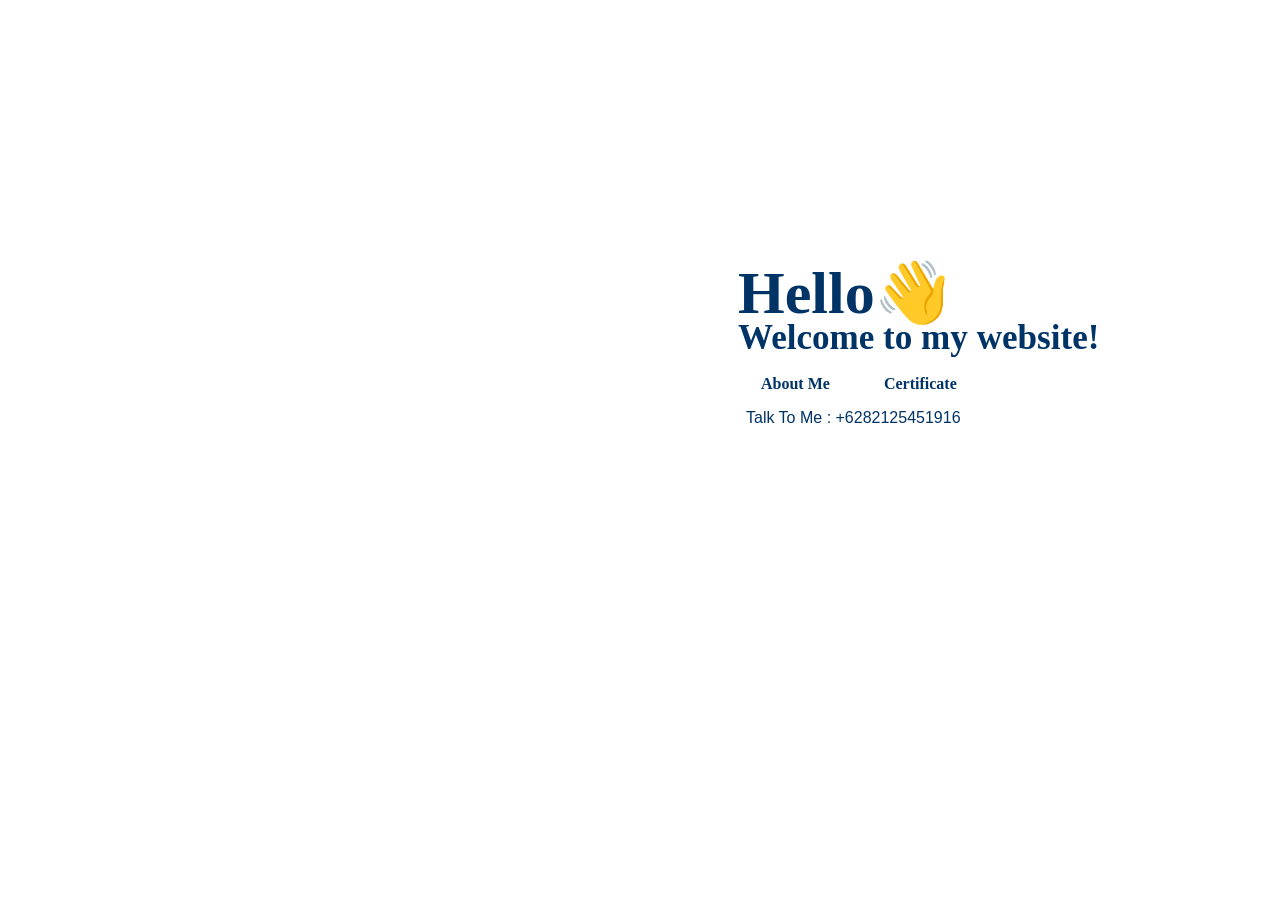
==== index.html @ c304ed49 "Add files via upload" ====
<!DOCTYPE html>
<html lang="en">
<head>
    <link rel="stylesheet" href="style.css">
    <meta charset="UTF-8">
    <meta name="viewport" content="width=device-width, initial-scale=1.0">
    <title>Home</title>
</head>
<body class="body_index">
    <div class="title">
        <h1>Hello👋</h1>
        <h3>Welcome to my website!</h3>
    </div>
        <a href="tentang.html" class="button-about">About Me</a>
        <a href="sertifikat.html" class="button-sertif">Certificate</a>
        <p class="telp">Talk To Me : +6282125451916</p>
</body>
</html>
---- style.css ----
.body{
    background: linear-gradient(90deg, rgb(30, 224, 179),rgb(15, 168, 198),rgb(0, 140, 255));
}

.body_index{
    background-image: url(asset/background.png);
    background-size: cover;
    background-position: center bottom;
    background-attachment: fixed;
}

.sub_text{
    color: #003366;
}

.telp{
    margin-left: 738px;
    color: #003366;
    font-family: 'Franklin Gothic Medium', 'Arial Narrow', Arial, sans-serif;
}

.title{
    margin-left: 730px;
    margin-top: 290px;
    font-size: 30px;
    line-height: 0.1;
    color: 	#003366;
}

.title_more{
    margin-left: 700px;
    margin-top: 210px;
    font-size: 30px;
    line-height: 0.1;
    color: 	#003366;
}

.foto_sky{
    width: 700px;
    height: 700px;
}

.button-about{
    margin-left: 733px;
    background-color: white;
    color: 	#003366;
    font-weight: bold;
    padding: 10px 20px;
    border-radius: 8px;
    text-decoration: none;
    transition: 0.3s;
}

.button-about:hover{
    background-color: #003366;
    color: white;
    transition: 0.3s ease-in-out;
}

.button-sertif{
    margin-left: 10px;
    background-color: white;
    color: 	#003366;
    font-weight: bold;
    padding: 10px 20px;
    border-radius: 8px;
    text-decoration: none;
    transition: 0.3s;
}

.button-sertif:hover{
    background-color: #003366;
    color: white;
    transition: 0.3s ease-in-out;
}

.button-back{
    display: inline-block;
    margin-top: 15px;
    background-color: white;
    color: 	#003366;
    font-weight: bold;
    padding: 10px 20px;
    border-radius: 8px;
    text-decoration: none;
    transition: 0.3s;
}

.button-back:hover{
    background-color: #003366;
    color: white;
    transition: 0.3s ease-in-out;
}

.button_more{
    display: inline-block;
    margin-top: 15px;
    background-color: white;
    color: 	#003366;
    font-weight: bold;
    padding: 10px 20px;
    border-radius: 8px;
    text-decoration: none;
    transition: 0.3s;
}

.button_more:hover{
    background-color: #003366;
    color: white;
    transition: 0.3s ease-in-out;
}

.baris-profil {
    display: flex;
    align-items: center;
    gap: 40px;
    margin-bottom: 60px;
}

.baris-profil {
    display: flex;       /* INI KUNCINYA agar sejajar sampingan */
    align-items: center; /* Agar teks & foto rata tengah secara vertikal */
    gap: 30px;           /* Jarak antara teks dan foto */
    margin: 20px 50px;   /* Jarak dari pinggir layar */
}

.teks-satu {
    flex: 2;             /* Teks mengambil ruang lebih banyak */
    text-align: justify;
    line-height: 1.6;
    font-size: 25px;
}

.bingkai-foto {
    flex: 1;             /* Foto mengambil ruang lebih sedikit */
    text-align: center;
}

.bingkai-foto img {
    max-width: 30s0px;    /* Tapi jangan sampai kegedean juga */
    border-radius: 15px;
}

.foto1{
    width: 250px;
    height: 250px;
}

/* Gaya untuk paragraf lainnya */
.teks-kanan { text-align: right; margin: 20px 50px; }
.teks-kiri { text-align: left; margin: 20px 50px; }

.baris-profil2 {
    display: flex;       /* INI KUNCINYA agar sejajar sampingan */
    align-items: center; /* Agar teks & foto rata tengah secara vertikal */
    gap: 30px;           /* Jarak antara teks dan foto */
    margin: 20px 50px;   /* Jarak dari pinggir layar */
}

.teks-dua {
    flex: 2;             /* Teks mengambil ruang lebih banyak */
    text-align: justify;
    line-height: 1.6;
    font-size: 25px;
}

.foto2{
    width: 300px;
    height: 250px;
}

.baris-profil3 {
    display: flex;       /* INI KUNCINYA agar sejajar sampingan */
    align-items: center; /* Agar teks & foto rata tengah secara vertikal */
    gap: 30px;           /* Jarak antara teks dan foto */
    margin: 20px 50px;   /* Jarak dari pinggir layar */
}

.teks-tiga {
    flex: 2;             /* Teks mengambil ruang lebih banyak */
    text-align: justify;
    line-height: 1.6;
    font-size: 25px;
}

.foto3{
    width: 250px;
    height: 250px;
}

.container-foto{
    display: flex;
    gap: 20px;
    justify-content: center;
    flex-wrap: wrap;
    margin-bottom: 20px;
}

.container-foto a{
    width: 30%;
    text-decoration: none;
}

.container-foto img{
    width: 100%;
    height: 200px;
    object-fit: cover;
    display: block;
}

.container-foto a img{
    width: 100%;
    height: 250px;
    object-fit: contain;
}

.container-foto a:hover img{
    transform: scale(1.05);
    transition: 0.3s;
}
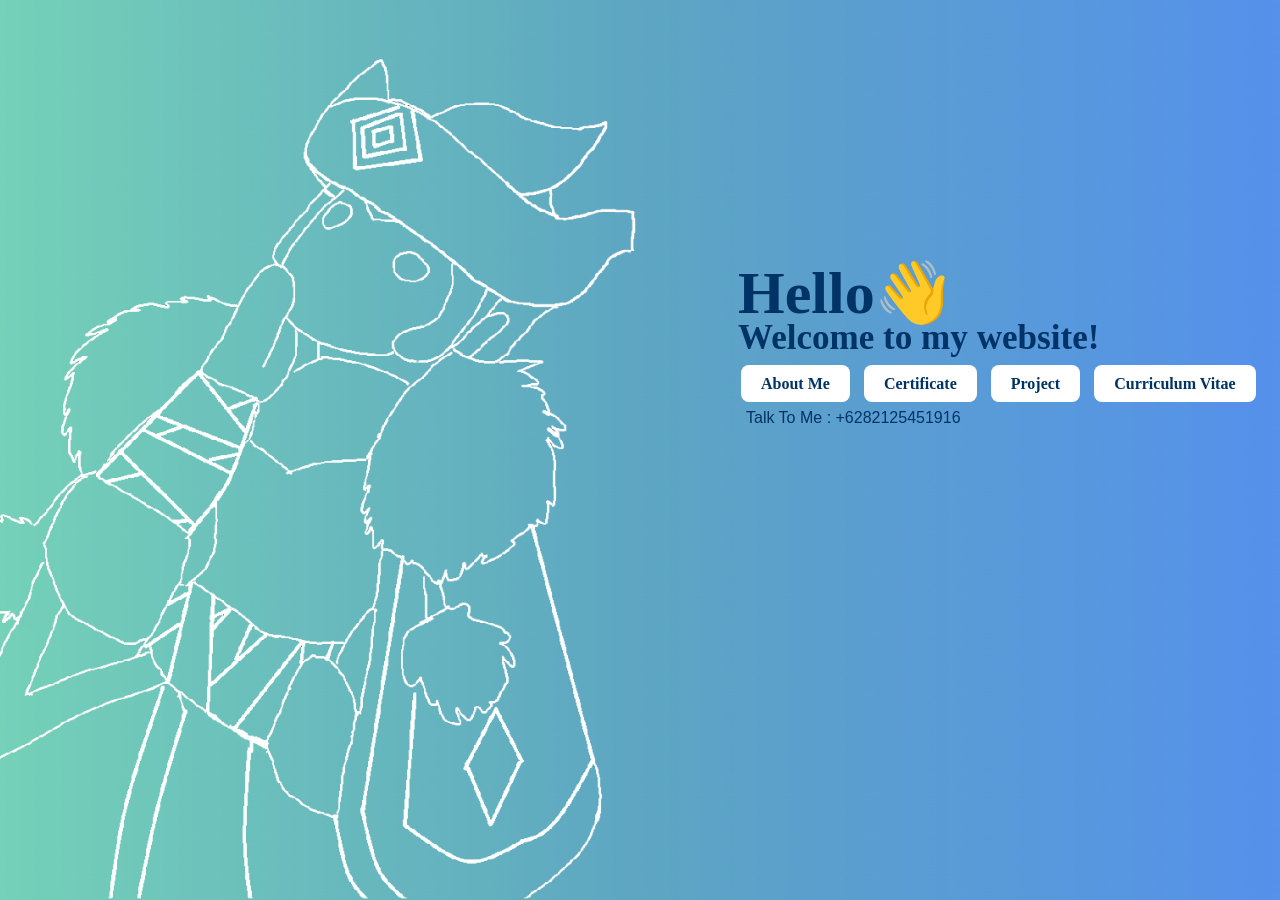
==== commit 139fb709: "Add Project and CV links to index.html Added links for Project and Curriculum Vitae." ====
--- a/index.html
+++ b/index.html
@@ -13,6 +13,8 @@
     </div>
         <a href="tentang.html" class="button-about">About Me</a>
         <a href="sertifikat.html" class="button-sertif">Certificate</a>
+        <a href="sertifikat.html" class="button-sertif">Project</a>
+        <a href="sertifikat.html" class="button-sertif">Curriculum Vitae</a>
         <p class="telp">Talk To Me : +6282125451916</p>
 </body>
-</html>+</html>
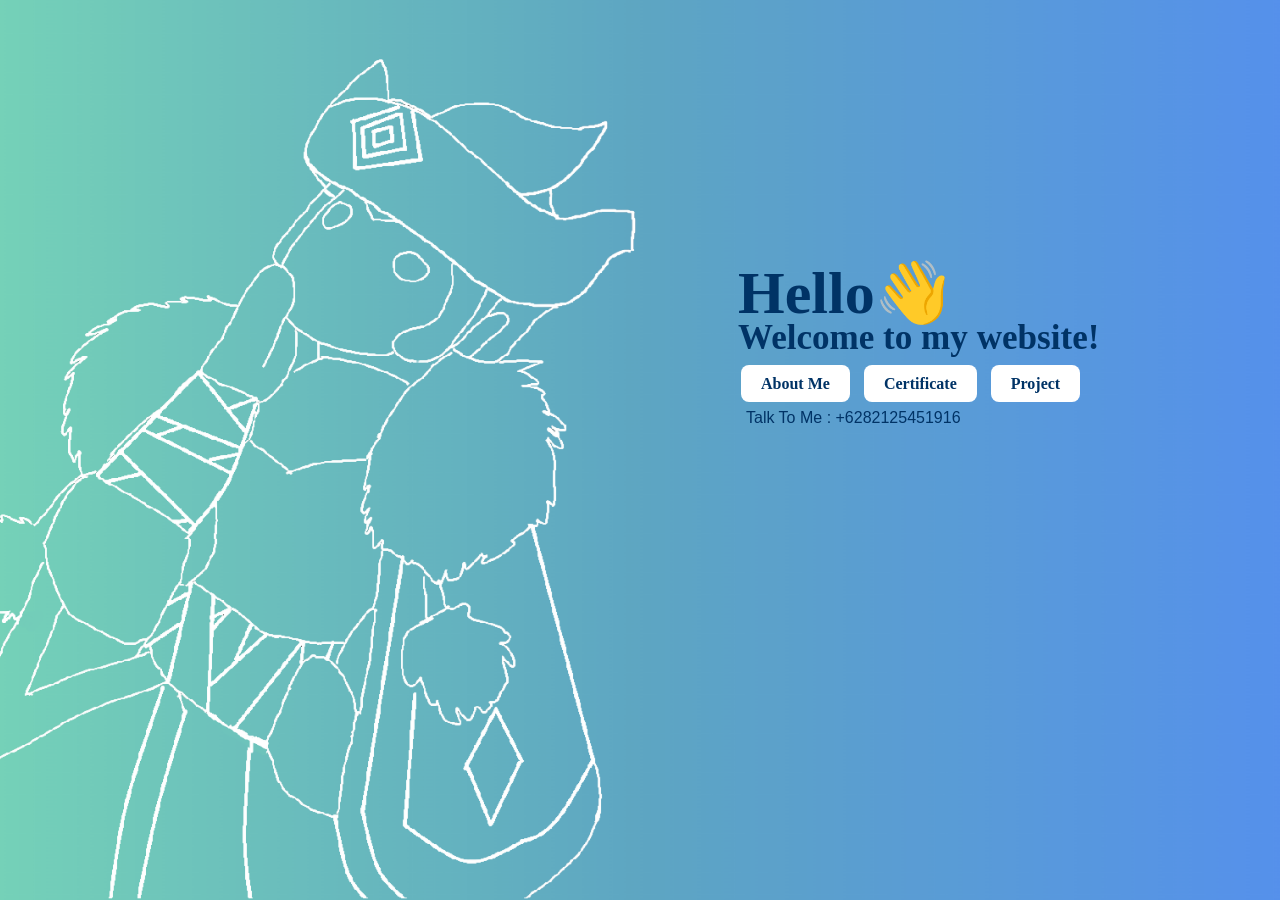
==== commit a2ab488a: "Fix HTML formatting and structure" ====
--- a/index.html
+++ b/index.html
@@ -13,8 +13,7 @@
     </div>
         <a href="tentang.html" class="button-about">About Me</a>
         <a href="sertifikat.html" class="button-sertif">Certificate</a>
-        <a href="sertifikat.html" class="button-sertif">Project</a>
-        <a href="sertifikat.html" class="button-sertif">Curriculum Vitae</a>
+        <a href="project.html" class="button-sertif">Project</a>
         <p class="telp">Talk To Me : +6282125451916</p>
 </body>
 </html>
